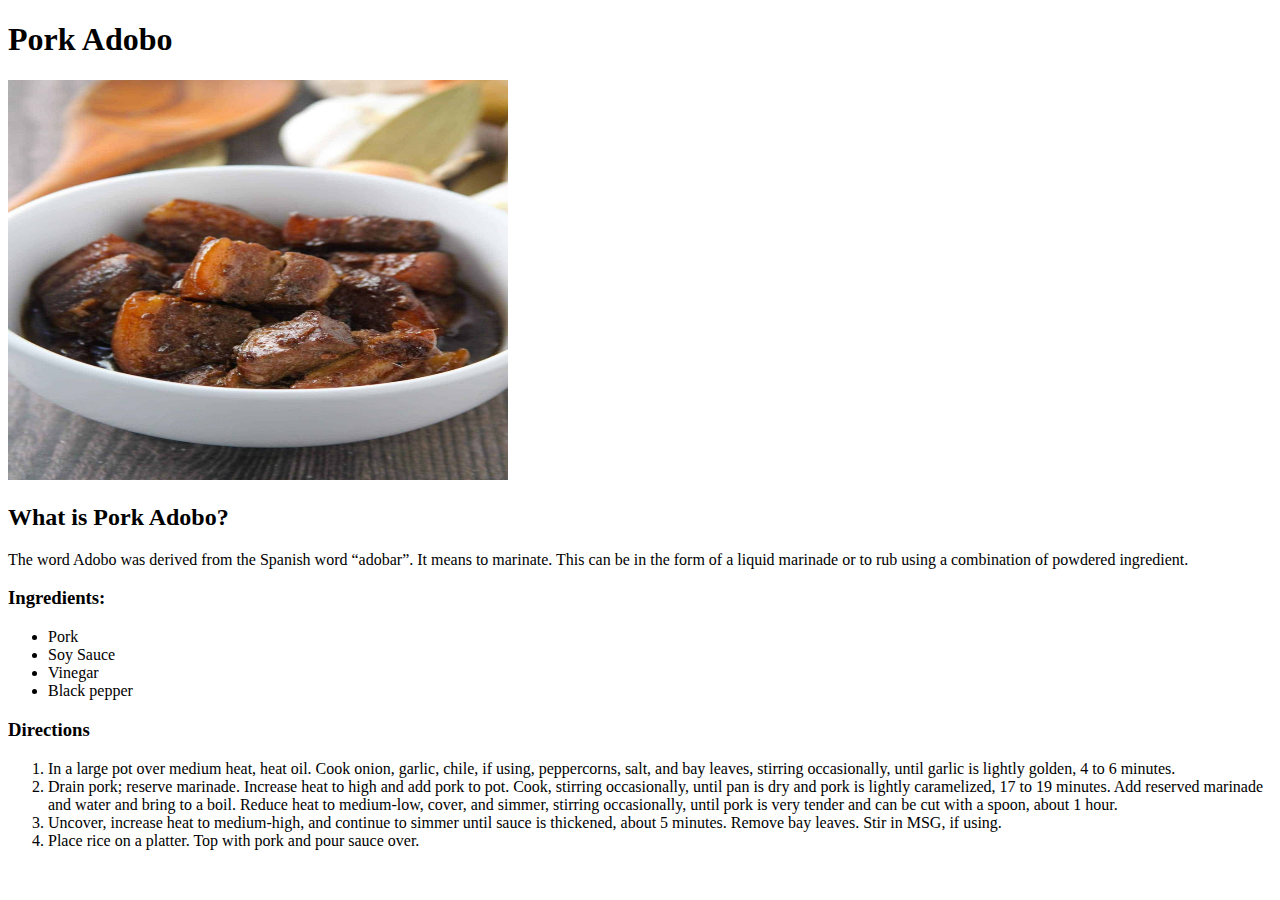
==== recipes/adobo.html @ 034119f0 "Added new files with structures of website" ====
<!DOCTYPE html>
<html lang="en">
    <head>
        <meta charset="utf-8">
    </head>
    <body>
        <h1>Pork Adobo</h1>
        <img src="../images/pork-adobo.jpg" alt="Adobo" height="400" width="500">
        <h2>What is Pork Adobo?</h2>
        <p>The word Adobo was derived from the Spanish word “adobar”. It means to marinate. This can be in the form of a liquid marinade or to rub using a combination of powdered ingredient.</p>
        <h3>Ingredients:</h3>
        <ul>
            <li>Pork</li>
            <li>Soy Sauce</li>
            <li>Vinegar</li>
            <li>Black pepper</li>
        </ul>
        <h3>Directions</h3>
        <ol>
            <li>In a large pot over medium heat, heat oil. Cook onion, garlic, chile, if using, peppercorns, salt, and bay leaves, stirring occasionally, until garlic is lightly golden, 4 to 6 minutes.</li>
            <li>Drain pork; reserve marinade. Increase heat to high and add pork to pot. Cook, stirring occasionally, until pan is dry and pork is lightly caramelized, 17 to 19 minutes. Add reserved marinade and water and bring to a boil. Reduce heat to medium-low, cover, and simmer, stirring occasionally, until pork is very tender and can be cut with a spoon, about 1 hour.</li>
            <li>Uncover, increase heat to medium-high, and continue to simmer until sauce is thickened, about 5 minutes. Remove bay leaves. Stir in MSG, if using.</li>
            <li>Place rice on a platter. Top with pork and pour sauce over.</li>
        </ol>
    </body>
</html>
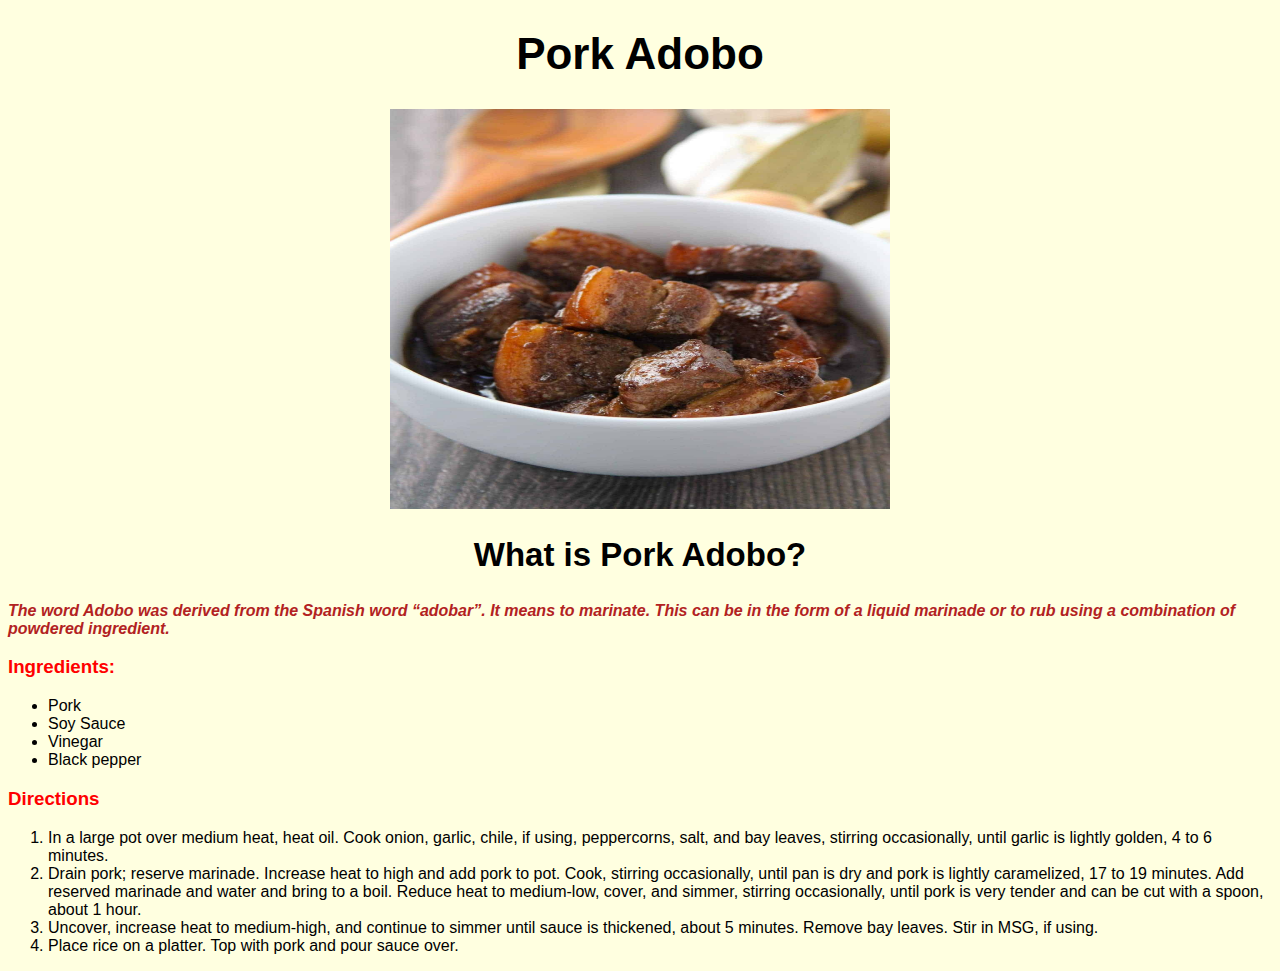
==== commit 336423d5: "." ====
--- a/recipes/adobo.html
+++ b/recipes/adobo.html
@@ -2,12 +2,13 @@
 <html lang="en">
     <head>
         <meta charset="utf-8">
+        <link rel="stylesheet" href="../styles.css">
     </head>
     <body>
         <h1>Pork Adobo</h1>
         <img src="../images/pork-adobo.jpg" alt="Adobo" height="400" width="500">
         <h2>What is Pork Adobo?</h2>
-        <p>The word Adobo was derived from the Spanish word “adobar”. It means to marinate. This can be in the form of a liquid marinade or to rub using a combination of powdered ingredient.</p>
+        <p class="italics">The word Adobo was derived from the Spanish word “adobar”. It means to marinate. This can be in the form of a liquid marinade or to rub using a combination of powdered ingredient.</p>
         <h3>Ingredients:</h3>
         <ul>
             <li>Pork</li>
--- a/styles.css
+++ b/styles.css
@@ -0,0 +1,36 @@
+* {
+    font-family: "Calibri", sans-serif;
+    background-color: lightyellow;
+}
+
+h1 {
+    font-size: 44px;
+    text-align: center;
+}
+
+.front-list{
+   text-align: center;
+   font-size: 22px;
+   list-style-type: none;
+}
+
+h3 {
+    color: red;
+}
+
+.italics {
+    font-style: italic;
+    font-weight: bold;
+    color: firebrick;
+}
+
+h2{
+    font-size: 33px;
+    text-align: center;
+}
+
+img{
+    display: block;
+    margin-left: auto;
+    margin-right: auto;
+}